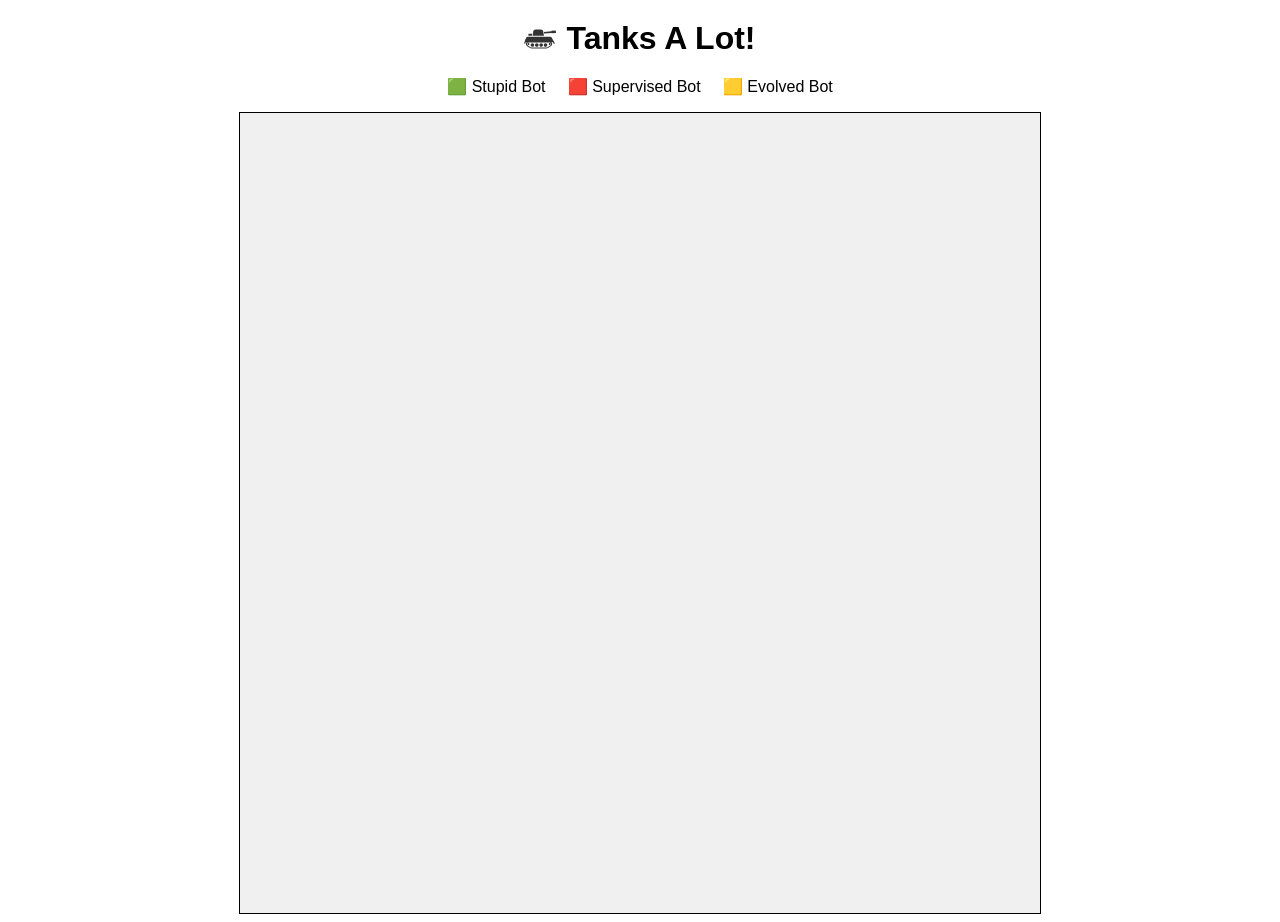
==== examples/tanksalot/web/index.html @ d6ad5c02 "Finished "Tanks a lot" example. Bump version." ====
<!DOCTYPE html>
<html lang="en">
<head>
    <meta charset="UTF-8">
    <meta name="viewport" content="width=device-width, initial-scale=1.0">
    <title>Snake Game</title>
    <link rel="stylesheet" href="https://pyscript.net/releases/2025.7.3/core.css">
    <script type="module" src="https://pyscript.net/releases/2025.7.3/core.js"></script>
    <style>
        canvas {
            border: 1px solid black;
            display: block;
            margin: auto;
            background: #f0f0f0;  /* Light gray background */
        }
        body {
            text-align: center;
            font-family: Arial, sans-serif;
            background-color: white;  /* Slightly darker gray for the body */
        }
        .tank-icon {
            width: 32px;
            height: 32px;
            vertical-align: middle;
            margin-right: 10px;
            fill: #333333;
        }
        h1 {
            display: flex;
            align-items: center;
            justify-content: center;
            margin: 20px 0;
        }
    </style>
</head>
<body>
    <h1>
        <!-- Tank logo from https://www.svgrepo.com/svg/481043/tank -->
        <svg class="tank-icon" version="1.1" xmlns="http://www.w3.org/2000/svg" xmlns:xlink="http://www.w3.org/1999/xlink" viewBox="0 0 512 512" xml:space="preserve">
            <g>
                <path d="M305.844,132.859c-3.219-16.797-17.906-28.922-34.984-28.922h-87.297c-17.625,0-32.594,12.891-35.219,30.328 l-10.516,70.172h181.703L305.844,132.859z"></path>
                <path d="M450.313,246.063c-4.625-8.406-10.813-15.313-18.141-20.188c-3.672-2.438-7.609-4.344-11.75-5.656 c-4.141-1.281-8.484-1.984-12.891-1.984h-336c-4.828,0-9.547,0.828-14.016,2.359c-6.719,2.313-12.844,6.219-18.078,11.313 C34.188,237,29.813,243.313,26.5,250.5l-0.188,0.422L0,327.688l17.406,5.969l9.078-26.531h16.578 c-2.203,2.063-4.188,4.375-5.906,6.906c-4.344,6.438-6.906,14.25-6.906,22.594c0,5.516,1.125,10.656,3.188,15.141 c1.516,3.359,3.5,6.391,5.766,9.078c3.391,4.063,7.328,7.438,11.453,10.563c4.141,3.156,8.484,6.063,12.781,9.063l0.125,0.094 l25.781,16.609c11.031,7.109,23.875,10.891,36.984,10.891h227.063c13.109,0,25.953-3.781,36.969-10.875l25.797-16.625l0.125-0.094 c3.813-2.656,7.688-5.266,11.391-8c2.781-2.063,5.484-4.219,8.031-6.594c1.922-1.75,3.734-3.656,5.375-5.719 c2.484-3.094,4.609-6.594,6.109-10.547c1.484-3.953,2.281-8.328,2.281-12.984c0-5.563-1.125-10.906-3.188-15.719 c-2.219-5.281-5.531-9.938-9.625-13.781h25.516l16.453,30.719l16.219-8.688l-44.5-83.047L450.313,246.063z M431.469,345.063 c-0.828,1.844-1.938,3.594-3.438,5.359c-2.203,2.656-5.203,5.297-8.813,8.047c-3.563,2.719-7.719,5.516-12.109,8.578L381.563,383.5 c-8.406,5.438-18.188,8.297-28.172,8.297H126.328c-9.984,0-19.766-2.859-28.172-8.297l-25.531-16.453 c-3.906-2.734-7.625-5.234-10.875-7.641c-2.5-1.844-4.75-3.656-6.656-5.438c-1.438-1.344-2.703-2.656-3.781-4 c-1.594-1.984-2.75-3.938-3.531-6.063c-0.813-2.125-1.25-4.438-1.266-7.281c0-3.344,0.672-6.5,1.891-9.391 c1.844-4.328,4.906-8.047,8.781-10.641c3.875-2.609,8.469-4.125,13.484-4.125h338.391c3.344,0,6.5,0.656,9.375,1.906 c4.313,1.813,8.031,4.906,10.641,8.75c2.609,3.875,4.125,8.469,4.125,13.5C433.188,340,432.563,342.609,431.469,345.063z"></path>
                <polygon points="321.641,168.5 442.031,158.094 442.656,165.297 512,159.313 508.563,119.531 439.219,125.531 439.844,132.719 319.453,143.125 "></polygon>
                <polygon points="132.156,171.531 71.344,171.906 71.344,203.031 126.5,203.031 "></polygon>
                <path d="M134.766,324.375c-15.766,0-28.563,12.781-28.563,28.563S119,381.5,134.766,381.5s28.563-12.781,28.563-28.563 S150.531,324.375,134.766,324.375z"></path>
                <path d="M204.594,324.375c-15.781,0-28.563,12.781-28.563,28.563s12.781,28.563,28.563,28.563 c15.766,0,28.563-12.781,28.563-28.563S220.359,324.375,204.594,324.375z"></path>
                <path d="M274.406,324.375c-15.766,0-28.563,12.781-28.563,28.563s12.797,28.563,28.563,28.563 c15.781,0,28.563-12.781,28.563-28.563S290.188,324.375,274.406,324.375z"></path>
                <path d="M344.234,324.375c-15.766,0-28.563,12.781-28.563,28.563s12.797,28.563,28.563,28.563 s28.563-12.781,28.563-28.563S360,324.375,344.234,324.375z"></path>
                <path d="M70.672,321.313c-8.453,0-15.328,6.844-15.328,15.313c0,8.453,6.875,15.313,15.328,15.313 s15.313-6.859,15.313-15.313C85.984,328.156,79.125,321.313,70.672,321.313z"></path>
                <path d="M411.031,321.313c-8.453,0-15.313,6.844-15.313,15.313c0,8.453,6.859,15.313,15.313,15.313 c8.469,0,15.313-6.859,15.313-15.313C426.344,328.156,419.5,321.313,411.031,321.313z"></path>
            </g>
        </svg>
        Tanks A Lot!
    </h1>
    <p>🟩 Stupid Bot &nbsp;&nbsp;&nbsp; 🟥 Supervised Bot &nbsp;&nbsp;&nbsp; 🟨 Evolved Bot</p>
    <canvas id="botworld-canvas" width="800" height="800"></canvas>
    <script type="mpy" src="./main.py" config="./pyscript.toml"></script>
</body>
</html>
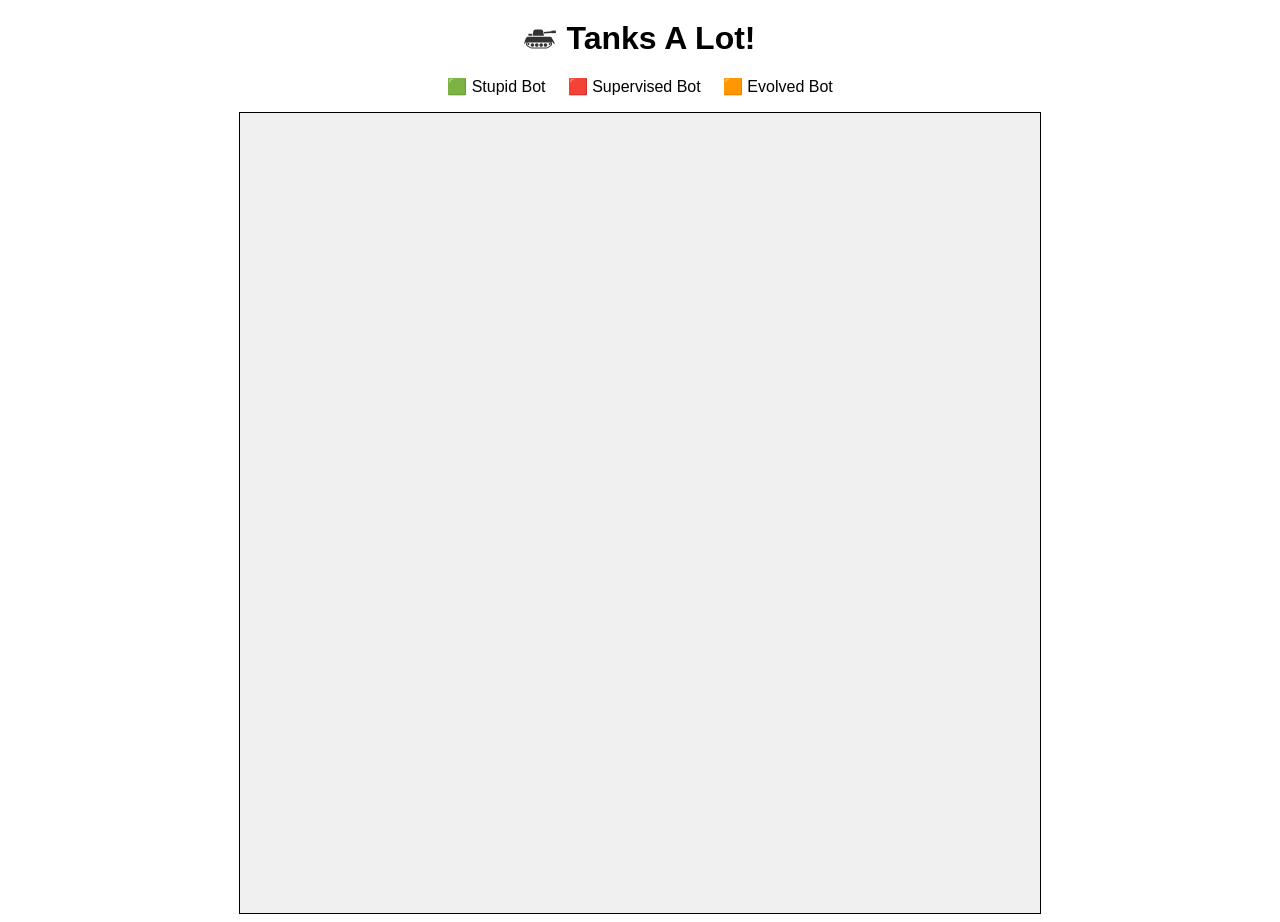
==== commit 281973d2: "Revised sigmoid function. Bump version to 1.0.4." ====
--- a/examples/tanksalot/web/index.html
+++ b/examples/tanksalot/web/index.html
@@ -52,7 +52,7 @@
         </svg>
         Tanks A Lot!
     </h1>
-    <p>🟩 Stupid Bot &nbsp;&nbsp;&nbsp; 🟥 Supervised Bot &nbsp;&nbsp;&nbsp; 🟨 Evolved Bot</p>
+    <p>🟩 Stupid Bot &nbsp;&nbsp;&nbsp; 🟥 Supervised Bot &nbsp;&nbsp;&nbsp; 🟧 Evolved Bot</p>
     <canvas id="botworld-canvas" width="800" height="800"></canvas>
     <script type="mpy" src="./main.py" config="./pyscript.toml"></script>
 </body>
